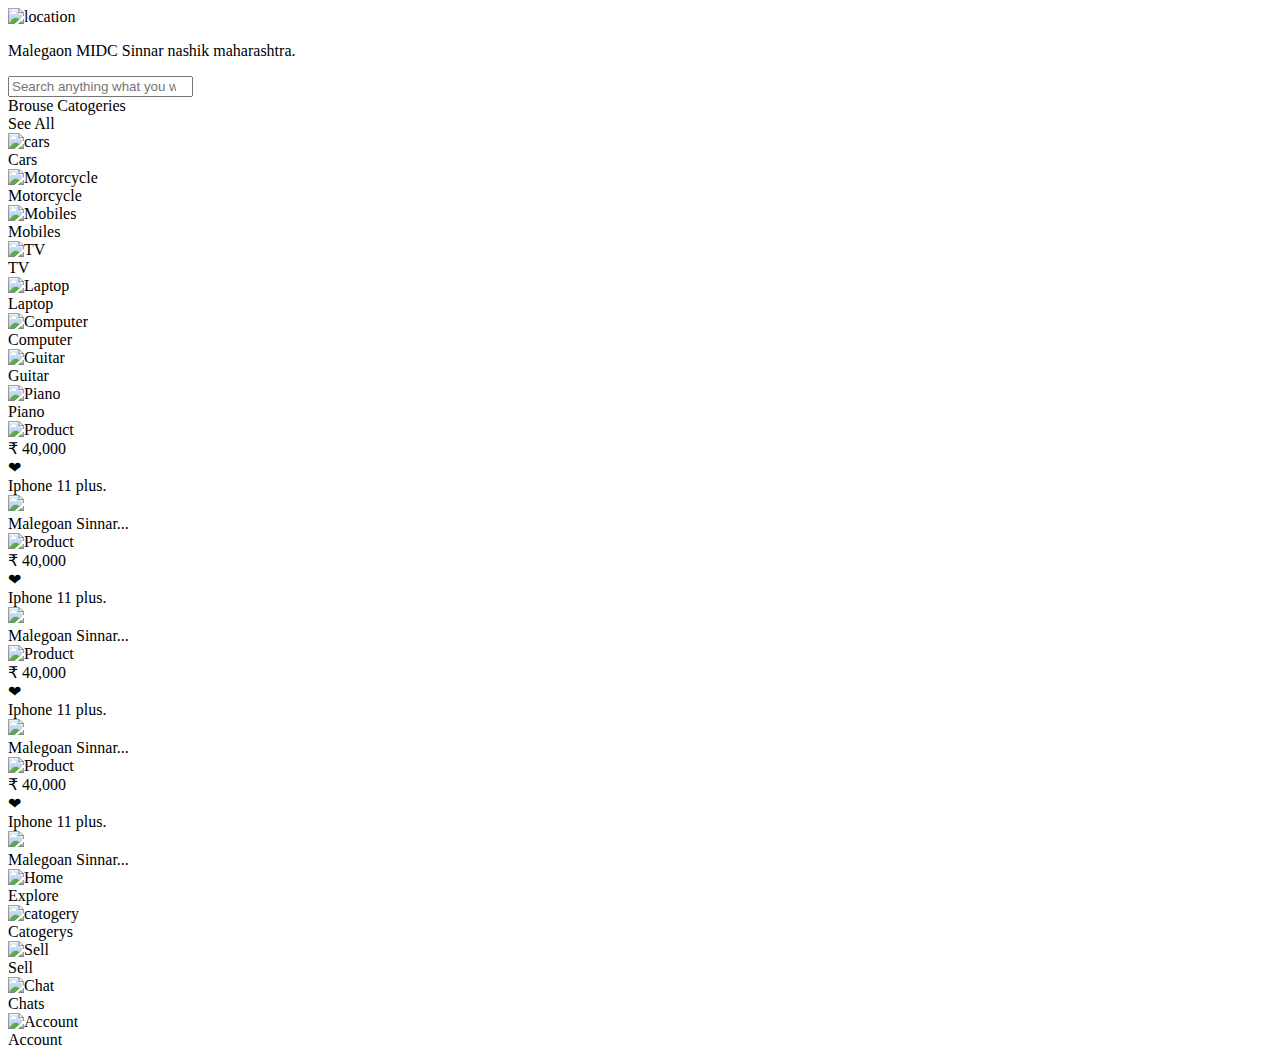
==== index.html @ 9413729b "Add files via upload" ====
<!DOCTYPE html>
<html>
<head>
	<link rel="stylesheet" type="text/css" href="style.css">
	<link rel="icon" href="./images/eshop.png" />
	<title>E-shop</title>
</head>
<body>
	<div id ='mobile-view'>

				<!-- LOCATION FIELD STARTS HERE -->
		<div class="top-location">
			<img src="images/location.svg" alt='location'>
			<p>Malegaon MIDC Sinnar nashik maharashtra.</p>
		</div>
				<!-- LOCATION FIELD ENDS HERE -->

				<!-- SEARCH FIELD STARTS HERE -->
		<div class="SearchField">
			<div class="searchIcon"></div>
			<input type="search" class="search" name="" placeholder="Search anything what you want..">
		</div>
				<!-- SEARCH FIELD ENDS HERE -->

				<!-- BROUSE CATOGERY FIELD STARTS HERE -->
		<div class="brouse-catogery">
				<!-- BROUSE CATOGERY TOP FIELD STARTS HERE -->
			<div class="cat-top">
				<div class="B-cat-text">Brouse Catogeries</div>
				<div class="B-cat-seeAll">See All</div>
			</div>
				<!-- BROUSE CATOGERY TOP FIELD ENDS HERE -->

				<!-- BROUSE CATOGERY ICONS STARTS HERE -->
				<div class="B-cat">
					<!-- FIRST ICON STARTS HERE -->
						<div class="B-cat-Icons cars">
							<div class="image">
								<img alt="cars" src="images/car.png"/>
							</div>
							<div>Cars</div>
						</div>
					<!-- FIRST ICON ENDS HERE -->

					<!-- SECOND ICON STARTS HERE -->
						<div class="B-cat-Icons motorcycle">
							<div class="image">
								<img alt="Motorcycle" src="images/motorcycle.png"/>
							</div>
							<div>Motorcycle</div>
						</div>
					<!-- SECOND ICON ENDS HERE -->

					<!-- THIRD ICON STARTS HERE -->
						<div class="B-cat-Icons mobiles">
							<div class="image">
								<img alt="Mobiles" src="images/mobile.png"/>
							</div>
							<div>Mobiles</div>
						</div>
					<!-- THIRD ICON ENDS HERE -->

					<!-- FOURTH ICON STARTS HERE -->
						<div class="B-cat-Icons tv">
							<div class="image">
								<img alt="TV" src="images/tv.png"/>
							</div>
							<div>TV</div>
						</div>
					<!-- FOURTH ICON ENDS HERE -->

					<!-- FIFTH ICON STARTS HERE -->
						<div class="B-cat-Icons laptop">
							<div class="image">
								<img alt="Laptop" src="images/laptop.png"/>
							</div>
							<div>Laptop</div>
						</div>

					<!-- FIFTH ICON ENDS HERE -->

					<!-- SIXTH ICON STARTS HERE -->
						<div class="B-cat-Icons computer">
							<div class="image">
								<img alt="Computer" src="images/computer.png"/>
							</div>
							<div>Computer</div>
						</div>
					<!-- SIXTH ICON ENDS HERE -->

					<!-- SEVENTH ICON STARTS HERE -->
						<div class="B-cat-Icons guitar">
							<div class="image">
								<img alt="Guitar" src="images/guitar.png"/>
							</div>
							<div>Guitar</div>
						</div>
					<!-- SEVENTH ICON ENDS HERE -->

					<!-- EIGHTH ICON STARTS HERE -->
						<div class="B-cat-Icons piano">
							<div class="image">
								<img alt="Piano" src="images/piano.png"/>
							</div>
							<div>Piano</div>
						</div>
					<!-- EIGHTH ICON ENDS HERE -->

			</div>
		</div>
		<!-- BROUSE CATOGERY ICONS ENDS HERE -->

		<!-- POST ARCHIVE STARTS HERE -->
		<div id="Post-archive">
			


			<div class="post-archive-body">
				<div class="post-archive">
					<div class="post-image">
						<img src="images/iphone.png" alt="Product">
					</div>
					<div class="post-contents">
						<div class="price-favorite">
							<div class="Price">₹ 40,000</div>
							<div class="add-to-favorite">&#10084;</div>
						</div>
						<div class="product">Iphone 11 plus.</div>
						<div class="location">
							<img src="images/location.svg">
							<div class="location-text">Malegoan Sinnar...</div>
						</div>
					</div>
				</div>
			</div>


			<div class="post-archive-body">
				<div class="post-archive">
					<div class="post-image">
						<img src="images/iphone.png" alt="Product">
					</div>
					<div class="post-contents">
						<div class="price-favorite">
							<div class="Price">₹ 40,000</div>
							<div class="add-to-favorite">&#10084;</div>
						</div>
						<div class="product">Iphone 11 plus.</div>
						<div class="location">
							<img src="images/location.svg">
							<div class="location-text">Malegoan Sinnar...</div>
						</div>
					</div>
				</div>
			</div>


			<div class="post-archive-body">
				<div class="post-archive">
					<div class="post-image">
						<img src="images/iphone.png" alt="Product">
					</div>
					<div class="post-contents">
						<div class="price-favorite">
							<div class="Price">₹ 40,000</div>
							<div class="add-to-favorite">&#10084;</div>
						</div>
						<div class="product">Iphone 11 plus.</div>
						<div class="location">
							<img src="images/location.svg">
							<div class="location-text">Malegoan Sinnar...</div>
						</div>
					</div>
				</div>
			</div>


			<div class="post-archive-body">
				<div class="post-archive">
					<div class="post-image">
						<img src="images/iphone.png" alt="Product">
					</div>
					<div class="post-contents">
						<div class="price-favorite">
							<div class="Price">₹ 40,000</div>
							<div class="add-to-favorite">&#10084;</div>
						</div>
						<div class="product">Iphone 11 plus.</div>
						<div class="location">
							<img src="images/location.svg">
							<div class="location-text">Malegoan Sinnar...</div>
						</div>
					</div>
				</div>
			</div>
		</div>
		<!-- POST ARCHIVE ENDS HERE -->

		<!-- MOBILE NAV START HERE -->
		<div class="m-nav">

			<div class="nav-menu home">
				<img src="images/home.svg" alt="Home">
				<div class="explore-text">Explore</div>
			</div>

			<div class="nav-menu catogery">
				<img src="images/catogery.svg" alt="catogery">
				<div class="explore-text">Catogerys</div>
			</div>

			<div class="nav-menu sell">
				<img src="images/sell.svg" alt="Sell">
				<div class="explore-text">Sell</div>
			</div>

			<div class="nav-menu chat">
				<img src="images/chat.svg" alt="Chat">
				<div class="explore-text">Chats</div>
			</div>

			<div class="nav-menu account">
				<img src="images/account.svg" alt="Account">
				<div class="explore-text">Account</div>
			</div>
		</div>
		<!-- MOBILE NAV ENDS HERE -->

			
	</div>
</body>
</html>
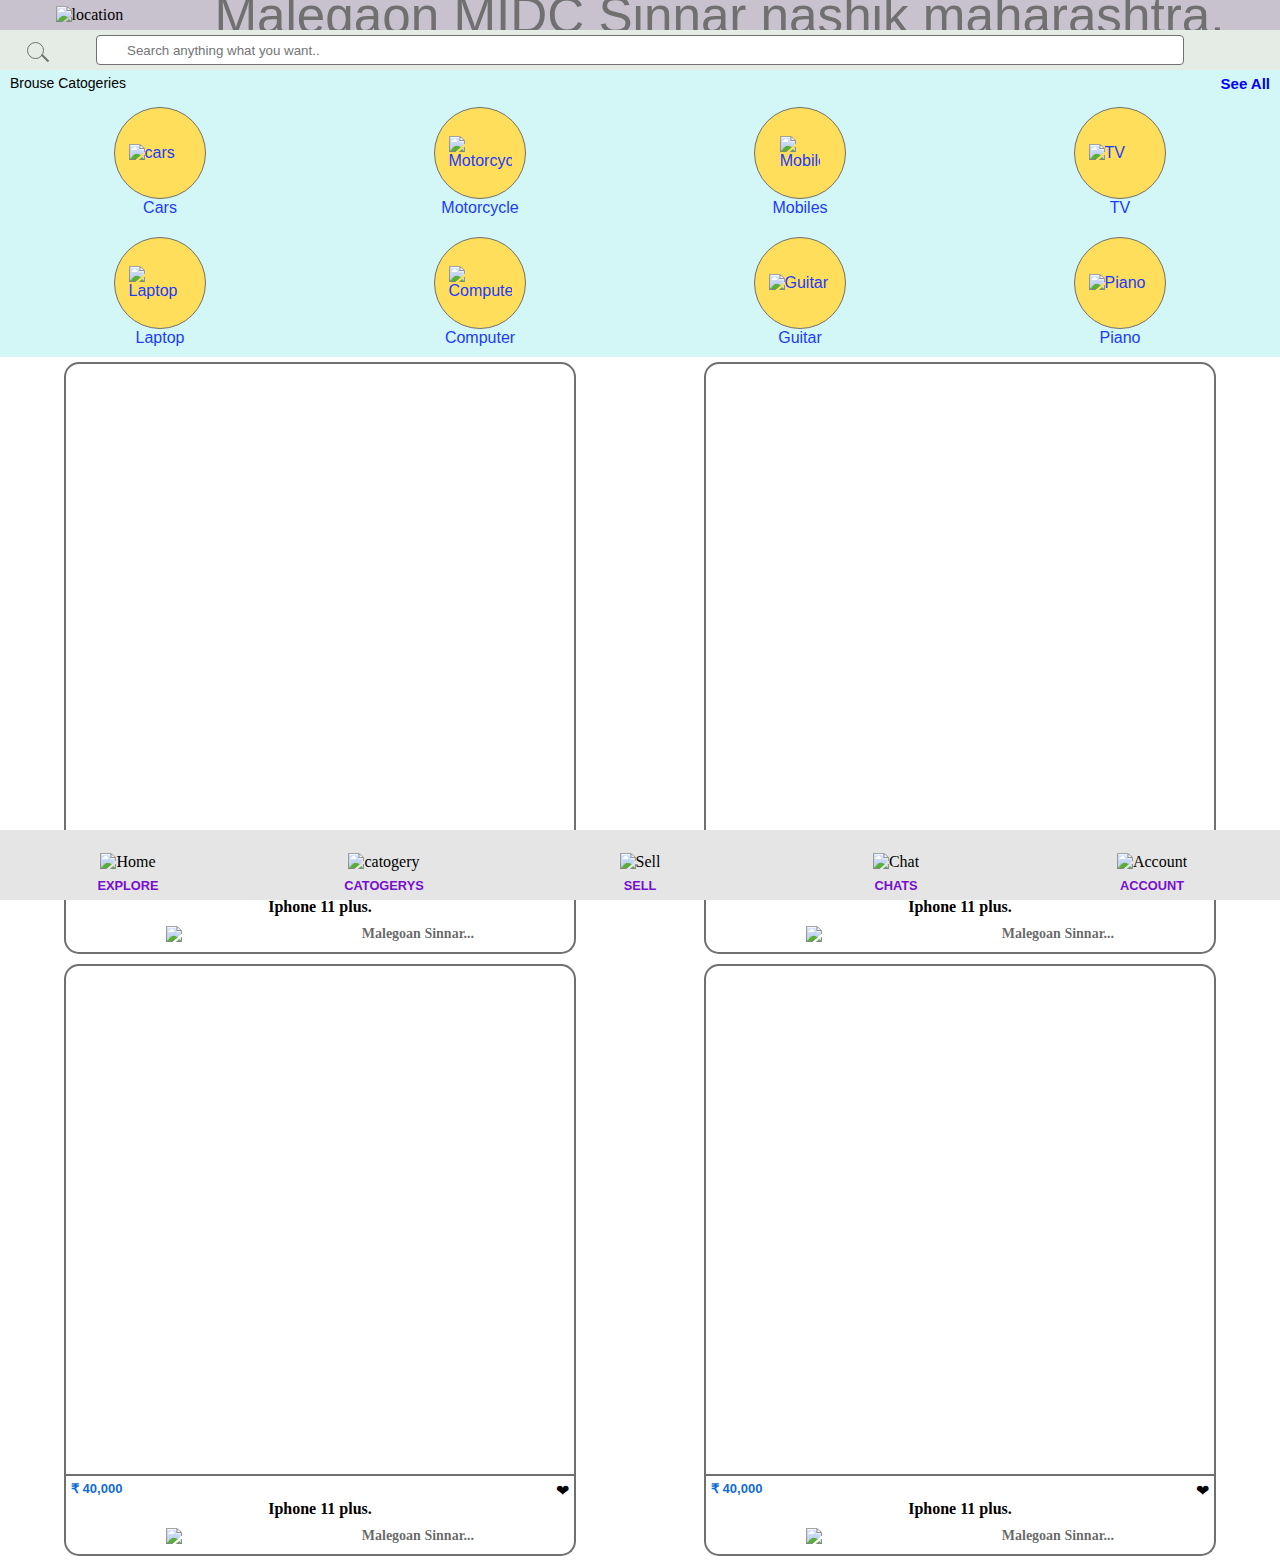
==== commit 708d67d3: "Update index.html" ====
--- a/index.html
+++ b/index.html
@@ -1,7 +1,7 @@
 <!DOCTYPE html>
 <html>
 <head>
-	<link rel="stylesheet" type="text/css" href="style.css">
+	<link rel="stylesheet" type="text/css" href="./CSS/style.css">
 	<link rel="icon" href="./images/eshop.png" />
 	<title>E-shop</title>
 </head>
@@ -229,4 +229,4 @@
 			
 	</div>
 </body>
-</html>+</html>
--- a/CSS/style.css
+++ b/CSS/style.css
@@ -0,0 +1,232 @@
+body{
+	margin: 0;
+	padding: 0;
+}
+.mobile-view{
+	margin: 0;
+	padding: 0;
+}
+
+/*TOP LOCATION FIELD STARTS HERE*/
+.top-location{
+	background:#C8C2CF;
+	display: flex;
+	justify-content:space-around;
+	padding:0px 10px;
+	align-items:center;
+	height:30px;
+	overflow:hidden;
+}
+.top-location p{
+	font-size:4vw;
+	font-family:sans-serif;
+	font-weight:400;
+	color:#707070;
+}
+/*TOP LOCATION FIELD ENDS HERE */
+
+/*SEARCH FIELD STARTS HERE*/
+.SearchField{
+	background:#E5ECE6;
+	display:flex;
+	justify-content:center;
+	align-items:center;
+	padding:5px 0px;
+}
+.SearchField .search{
+	width:85vw;
+	height:30px;
+	border:1px solid #707070;
+	border-radius:4px;
+	padding-left: 30px;
+}
+.SearchField .searchIcon{
+	left:27px;
+	position:absolute;
+	height:15px;
+	width:15px;
+	border:1px solid #707070;
+	border-radius:50%;
+	}
+.SearchField .searchIcon:before{
+	position:absolute;
+	content:'';
+	height:10px;
+	width:2px;
+	margin-top:10px;
+	margin-left:16px;
+	background:#707070;
+	transform:rotate(-45deg);
+}	
+/*SEARCH FIELD ENDS HERE*/
+
+/*BROUSE CATOGERY STARTS HERE*/
+.brouse-catogery{
+	background:#10D5D030;
+}
+.brouse-catogery .cat-top{
+	display:flex;
+	justify-content:space-between;
+	padding:5px 10px;
+}
+.brouse-catogery .cat-top .B-cat-text{
+	font-family:sans-serif;
+	font-size:14px;
+}
+.brouse-catogery .cat-top .B-cat-seeAll{
+	font-family:sans-serif;
+	font-size:15px;
+	font-weight:bold;
+	color:blue;
+	cursor:pointer;
+}
+.brouse-catogery .cat-top .B-cat-seeAll:hover{
+	text-decoration:underline;
+}
+
+		/*CATOGERY ICON STARTS HERE*/
+.B-cat{
+	display:grid;
+	grid-template-columns:auto auto auto auto;
+	justify-items:center;
+}
+.B-cat-Icons{
+	padding:10px;
+	cursor:pointer;
+	display:flex;
+	justify-content:center;
+	align-items:center;
+	flex-direction:column;
+}
+.B-cat-Icons:hover{
+	background:red;
+}
+.B-cat-Icons .image{
+	height:10vh;
+	width:10vh;
+	display:flex;
+	justify-content:center;
+	align-items:center;
+	background-color:#FFDE5B;
+	border:1px solid #707070;
+	border-radius:50%;
+}
+
+.B-cat-Icons .image img {
+	width:70%;
+}
+.B-cat .mobiles img{
+	width:45%;
+}
+.B-cat-Icons div{
+	color:#1E3BF9;
+	font-family:sans-serif;
+	font-weight:200;
+}
+
+		/*CATOGERY ICON ENDS HERE*/
+/*BROUSE CATOGERY ENDS HERE*/
+/*POST ARCHIVE STARTS HERE*/
+
+#Post-archive{
+	display:flex;
+	justify-content:space-around;
+	flex-wrap:wrap;
+}
+.post-archive-body{
+	width:40vw;
+	padding:5px 0px;
+}
+
+.post-image{
+	box-sizing:border-box;
+	width:40vw;
+	height:40vw;
+	overflow:hidden;
+	display:grid;
+	justify-items:center;
+	align-items:center;
+	border:2px solid #707070;
+	border-radius:15px 15px 0px 0px;
+}
+.post-image img{
+	width:150%;
+}
+.price-favorite{
+	display:flex;
+	justify-content:space-between;
+	padding:0px 5px;
+}
+.price-favorite .Price{
+	font-family:sans-serif;
+	color:#106CD5;
+	font-weight:bold;
+	font-size:13px;
+}
+.post-contents{
+	padding-top:5px;
+	background:#fff;
+	border-right:2px solid #707070;
+	border-left:2px solid #707070;
+	border-bottom:2px solid #707070;
+	border-radius:0px 0px 15px 15px;
+}
+.post-contents .product{
+	display:flex;
+	justify-content:center;
+	color:#000000;
+	font-weight:bold;
+
+}
+.post-contents .location {
+	display:flex;
+	padding:10px;
+	justify-content:space-around;
+	align-items:center;
+}
+.post-contents .location .location-text{
+	color:rgba(0,0,0,0.6);
+	font-weight:600;
+	text-transform:capitalize;
+	font-size:14px;
+
+}
+
+
+/*POST ARCHIVE ENDS HERE*/
+
+/*MOBILE NAV STARTS HERE*/
+.m-nav{
+	bottom:0;
+	position:fixed;
+	width:100%;
+	background:#E5E5E5;
+	display:flex;
+	justify-content:space-between;
+	align-items:flex-end;
+}
+.nav-menu{
+	position:relative;
+	width:100%;
+	height:70px;
+	display:flex;
+	align-items:center;
+	justify-content:flex-end;
+	flex-direction:column;
+	cursor:pointer;
+
+}
+.nav-menu:hover{
+	background:red;
+}
+
+.nav-menu .explore-text{
+	padding:7px;
+	font-weight:600;
+	font-family:sans-serif;
+	color:#760FCF;
+	text-transform:uppercase;
+	font-size:0.8rem;
+}
+
+/*MOBILE NAV ENDS HERE*/